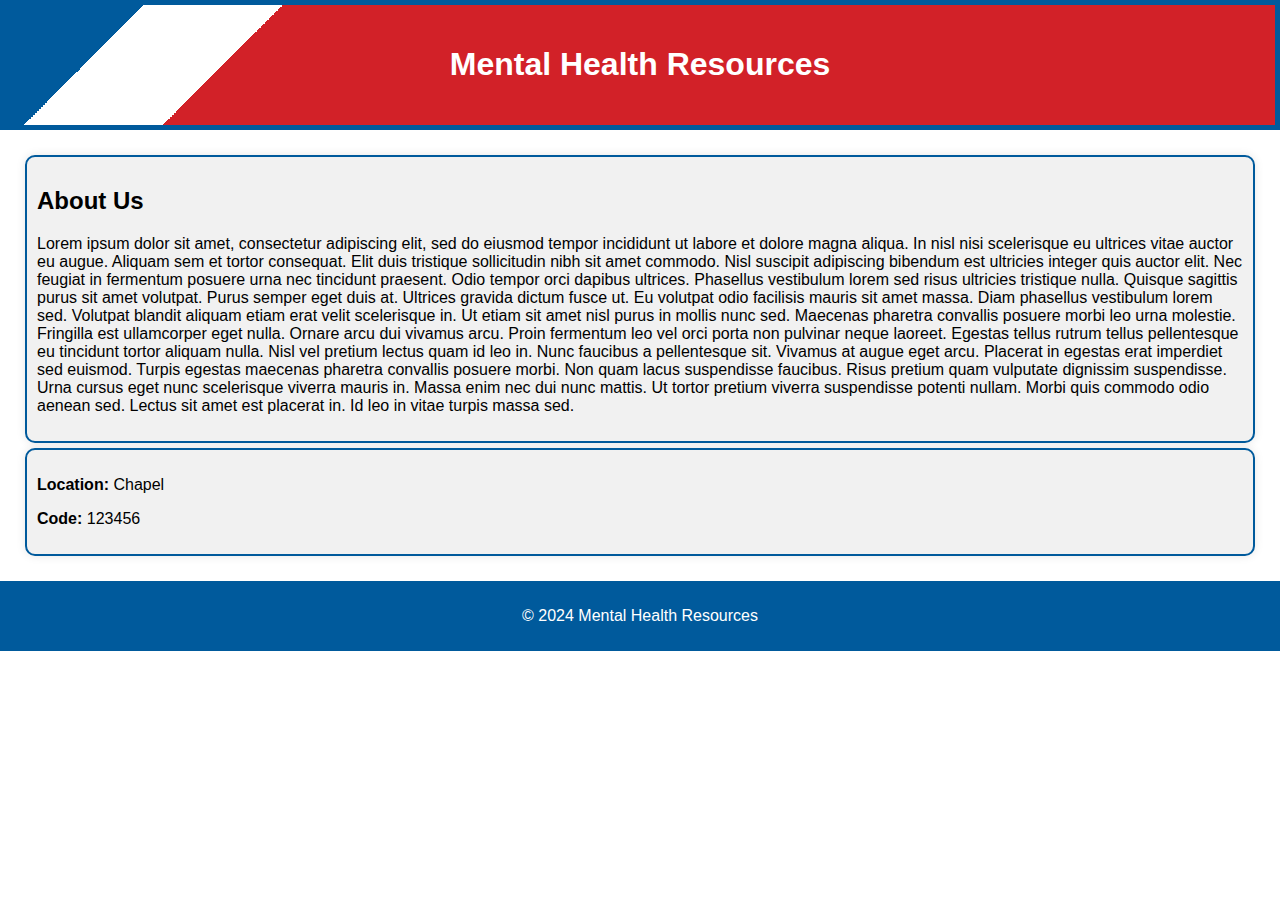
==== index.html @ daed29f8 "Initial" ====
<!DOCTYPE html>
<html lang="en">
<head>
    <meta charset="UTF-8">
    <meta name="viewport" content="width=device-width, initial-scale=1.0">
    <title>Mental Health Resources</title>
    <link rel="stylesheet" href="styles.css">
</head>
<body>
    <header>
        <h1>Mental Health Resources</h1>
    </header>
    <main>
        <div class="content">
            <h2>About Us</h2>
            <p>Lorem ipsum dolor sit amet, consectetur adipiscing elit, sed do eiusmod tempor incididunt ut labore et dolore magna aliqua. In nisl nisi scelerisque eu ultrices vitae auctor eu augue. Aliquam sem et tortor consequat. Elit duis tristique sollicitudin nibh sit amet commodo. Nisl suscipit adipiscing bibendum est ultricies integer quis auctor elit. Nec feugiat in fermentum posuere urna nec tincidunt praesent. Odio tempor orci dapibus ultrices. Phasellus vestibulum lorem sed risus ultricies tristique nulla. Quisque sagittis purus sit amet volutpat. Purus semper eget duis at. Ultrices gravida dictum fusce ut. Eu volutpat odio facilisis mauris sit amet massa. Diam phasellus vestibulum lorem sed.

Volutpat blandit aliquam etiam erat velit scelerisque in. Ut etiam sit amet nisl purus in mollis nunc sed. Maecenas pharetra convallis posuere morbi leo urna molestie. Fringilla est ullamcorper eget nulla. Ornare arcu dui vivamus arcu. Proin fermentum leo vel orci porta non pulvinar neque laoreet. Egestas tellus rutrum tellus pellentesque eu tincidunt tortor aliquam nulla. Nisl vel pretium lectus quam id leo in. Nunc faucibus a pellentesque sit. Vivamus at augue eget arcu. Placerat in egestas erat imperdiet sed euismod. Turpis egestas maecenas pharetra convallis posuere morbi. Non quam lacus suspendisse faucibus. Risus pretium quam vulputate dignissim suspendisse. Urna cursus eget nunc scelerisque viverra mauris in. Massa enim nec dui nunc mattis. Ut tortor pretium viverra suspendisse potenti nullam. Morbi quis commodo odio aenean sed. Lectus sit amet est placerat in. Id leo in vitae turpis massa sed.</p>
        </div>
	<div class="content">
	  <p><b>Location: </b> Chapel</p>
	  <p><b>Code: </b>123456</p>
	</div>
    </main>
    <footer>
        <p>&copy; 2024 Mental Health Resources</p>
    </footer>
</body>
</html>
---- styles.css ----
body {
    font-family: Arial, sans-serif;
    margin: 0;
    padding: 0;
    background-color: white;
    color: black;
}

header {
    background: linear-gradient(135deg, #005A9c 0%, #005A9c 10%, white 10%, white 20%, #D22128 20%, #D22128 100%);
    /*background-color: blue;*/
    color: white;
    padding: 20px;
    text-align: center;
    border: 5px solid #005a9c;
}

main {
    padding: 20px;
}

.content {
    background-color: #f1f1f1; /* Light gray */
    border-radius: 10px;
    border: 2px solid #005a9c;
    padding: 10px;
    margin: 5px;
    box-shadow: 0px 0px 10px rgba(0, 0, 0, 0.1); /* Subtle shadow */
}

footer {
    background-color: #005a9c;
    color: white;
    text-align: center;
    padding: 10px;
}
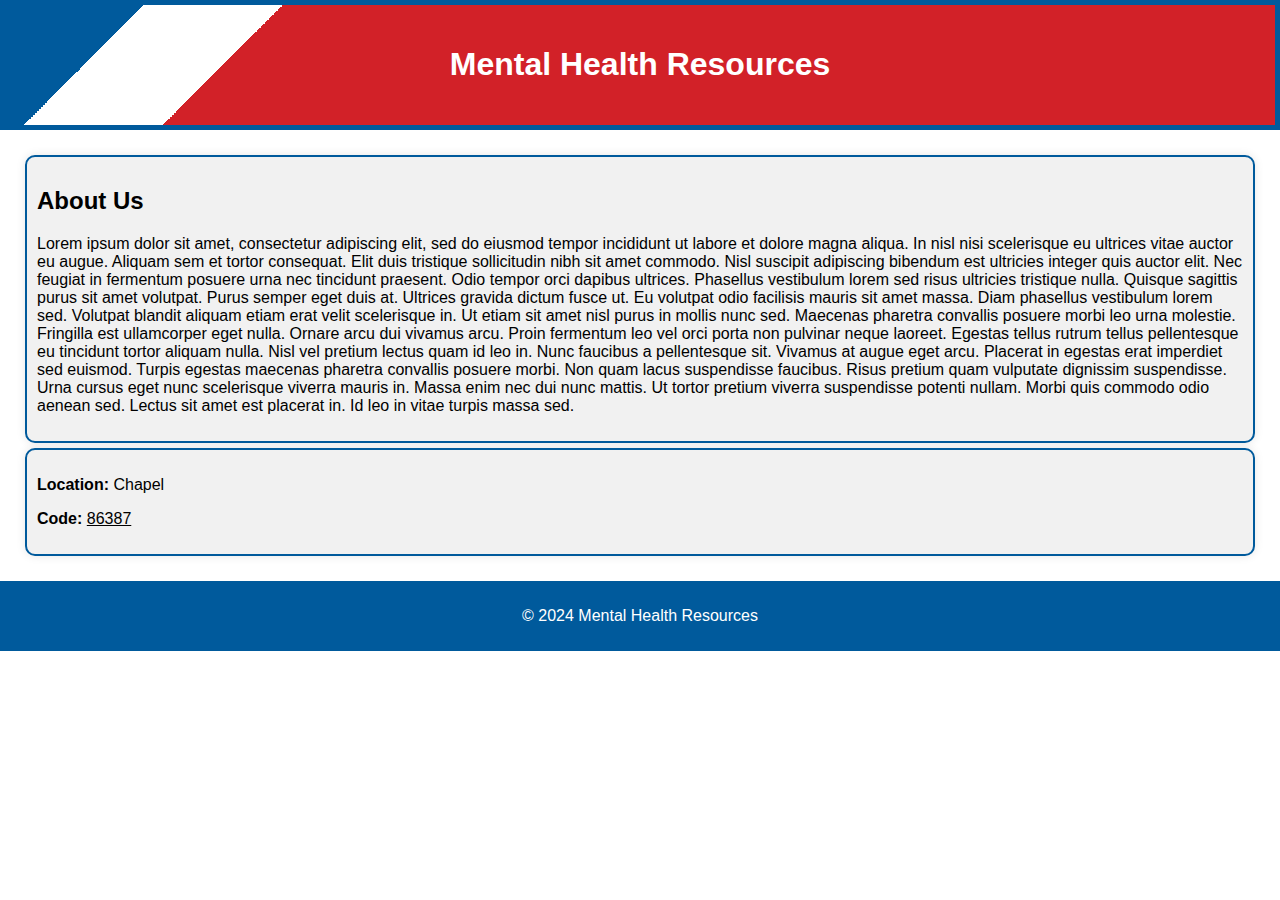
==== commit 0f4ede15: "Added number randomizer" ====
--- a/index.html
+++ b/index.html
@@ -10,6 +10,24 @@
     <header>
         <h1>Mental Health Resources</h1>
     </header>
+
+    <script>
+      window.onload=function generateVerNum() {
+	  const base=1234;
+	  const mult=Math.floor(Math.random() * 9) +1;
+	  const newbase=base * mult;
+	  const add = mult.toString();
+	  var final=newbase + add;
+	  console.log("base: " + newbase)
+	  console.log("mult: " + mult)
+	  console.log(final)
+	  /*document.getElementById("verificationNumber").value=final;
+	    document.body.innerHTML=document.body.innerHTML.replace('123456', $final);*/
+	  document.getElementById("num").innerText=final;
+      }
+    </script>
+
+    
     <main>
         <div class="content">
             <h2>About Us</h2>
@@ -17,9 +35,9 @@
 
 Volutpat blandit aliquam etiam erat velit scelerisque in. Ut etiam sit amet nisl purus in mollis nunc sed. Maecenas pharetra convallis posuere morbi leo urna molestie. Fringilla est ullamcorper eget nulla. Ornare arcu dui vivamus arcu. Proin fermentum leo vel orci porta non pulvinar neque laoreet. Egestas tellus rutrum tellus pellentesque eu tincidunt tortor aliquam nulla. Nisl vel pretium lectus quam id leo in. Nunc faucibus a pellentesque sit. Vivamus at augue eget arcu. Placerat in egestas erat imperdiet sed euismod. Turpis egestas maecenas pharetra convallis posuere morbi. Non quam lacus suspendisse faucibus. Risus pretium quam vulputate dignissim suspendisse. Urna cursus eget nunc scelerisque viverra mauris in. Massa enim nec dui nunc mattis. Ut tortor pretium viverra suspendisse potenti nullam. Morbi quis commodo odio aenean sed. Lectus sit amet est placerat in. Id leo in vitae turpis massa sed.</p>
         </div>
-	<div class="content">
+	<div class="content" onload="generateVerNum()">
 	  <p><b>Location: </b> Chapel</p>
-	  <p><b>Code: </b>123456</p>
+	  <p><b>Code: </b><u id="num">23456</u></p>
 	</div>
     </main>
     <footer>
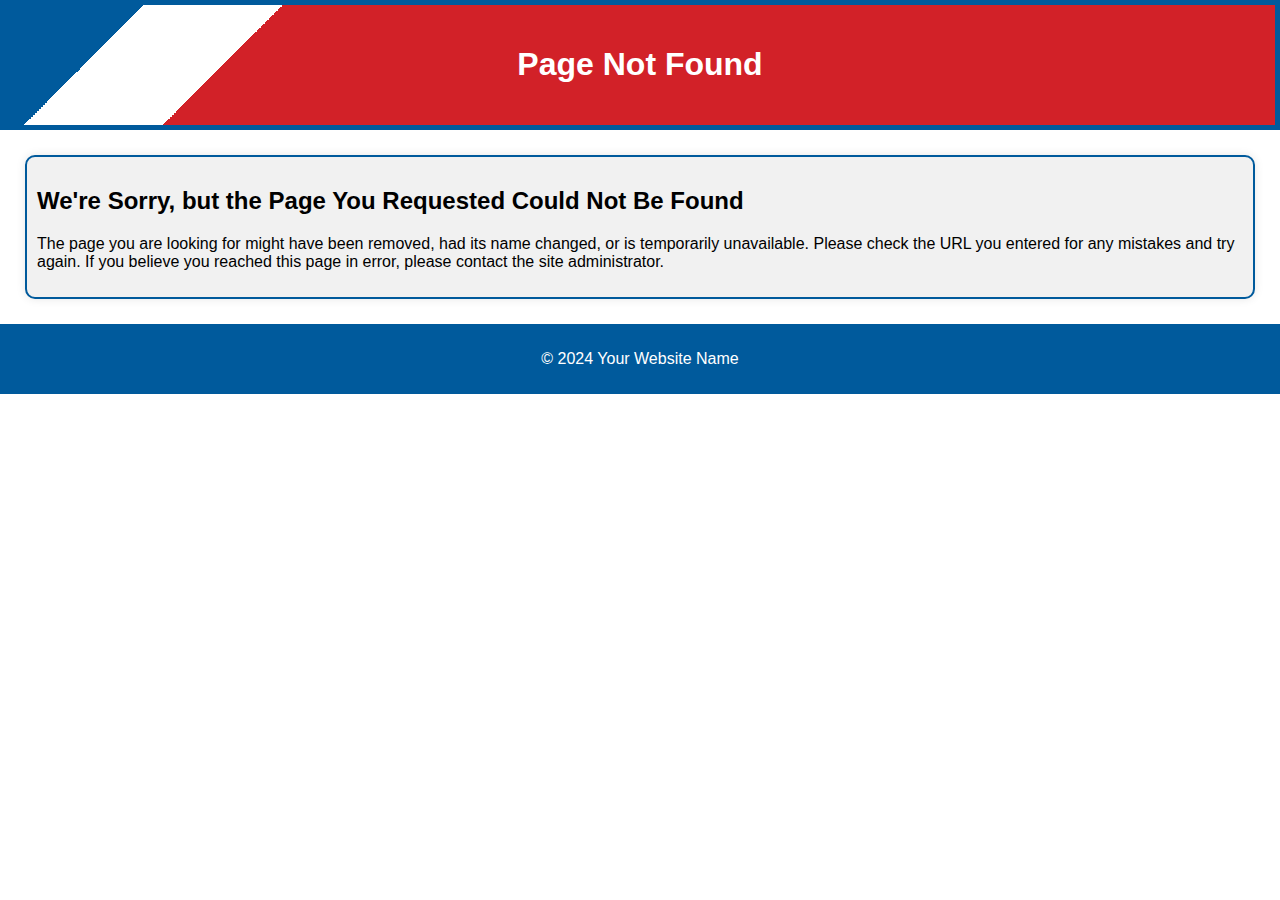
==== commit d57a1c40: "Added "page not found"" ====
--- a/index.html
+++ b/index.html
@@ -3,46 +3,22 @@
 <head>
     <meta charset="UTF-8">
     <meta name="viewport" content="width=device-width, initial-scale=1.0">
-    <title>Mental Health Resources</title>
+    <title>Page Not Found</title>
     <link rel="stylesheet" href="styles.css">
 </head>
 <body>
     <header>
-        <h1>Mental Health Resources</h1>
+        <h1>Page Not Found</h1>
     </header>
 
-    <script>
-      window.onload=function generateVerNum() {
-	  const base=1234;
-	  const mult=Math.floor(Math.random() * 9) +1;
-	  const newbase=base * mult;
-	  const add = mult.toString();
-	  var final=newbase + add;
-	  console.log("base: " + newbase)
-	  console.log("mult: " + mult)
-	  console.log(final)
-	  /*document.getElementById("verificationNumber").value=final;
-	    document.body.innerHTML=document.body.innerHTML.replace('123456', $final);*/
-	  document.getElementById("num").innerText=final;
-      }
-    </script>
-
-    
     <main>
         <div class="content">
-            <h2>About Us</h2>
-            <p>Lorem ipsum dolor sit amet, consectetur adipiscing elit, sed do eiusmod tempor incididunt ut labore et dolore magna aliqua. In nisl nisi scelerisque eu ultrices vitae auctor eu augue. Aliquam sem et tortor consequat. Elit duis tristique sollicitudin nibh sit amet commodo. Nisl suscipit adipiscing bibendum est ultricies integer quis auctor elit. Nec feugiat in fermentum posuere urna nec tincidunt praesent. Odio tempor orci dapibus ultrices. Phasellus vestibulum lorem sed risus ultricies tristique nulla. Quisque sagittis purus sit amet volutpat. Purus semper eget duis at. Ultrices gravida dictum fusce ut. Eu volutpat odio facilisis mauris sit amet massa. Diam phasellus vestibulum lorem sed.
-
-Volutpat blandit aliquam etiam erat velit scelerisque in. Ut etiam sit amet nisl purus in mollis nunc sed. Maecenas pharetra convallis posuere morbi leo urna molestie. Fringilla est ullamcorper eget nulla. Ornare arcu dui vivamus arcu. Proin fermentum leo vel orci porta non pulvinar neque laoreet. Egestas tellus rutrum tellus pellentesque eu tincidunt tortor aliquam nulla. Nisl vel pretium lectus quam id leo in. Nunc faucibus a pellentesque sit. Vivamus at augue eget arcu. Placerat in egestas erat imperdiet sed euismod. Turpis egestas maecenas pharetra convallis posuere morbi. Non quam lacus suspendisse faucibus. Risus pretium quam vulputate dignissim suspendisse. Urna cursus eget nunc scelerisque viverra mauris in. Massa enim nec dui nunc mattis. Ut tortor pretium viverra suspendisse potenti nullam. Morbi quis commodo odio aenean sed. Lectus sit amet est placerat in. Id leo in vitae turpis massa sed.</p>
+            <h2>We're Sorry, but the Page You Requested Could Not Be Found</h2>
+            <p>The page you are looking for might have been removed, had its name changed, or is temporarily unavailable. Please check the URL you entered for any mistakes and try again. If you believe you reached this page in error, please contact the site administrator.</p>
         </div>
-	<div class="content" onload="generateVerNum()">
-	  <p><b>Location: </b> Chapel</p>
-	  <p><b>Code: </b><u id="num">23456</u></p>
-	</div>
     </main>
     <footer>
-        <p>&copy; 2024 Mental Health Resources</p>
+        <p>&copy; 2024 Your Website Name</p>
     </footer>
 </body>
 </html>
-
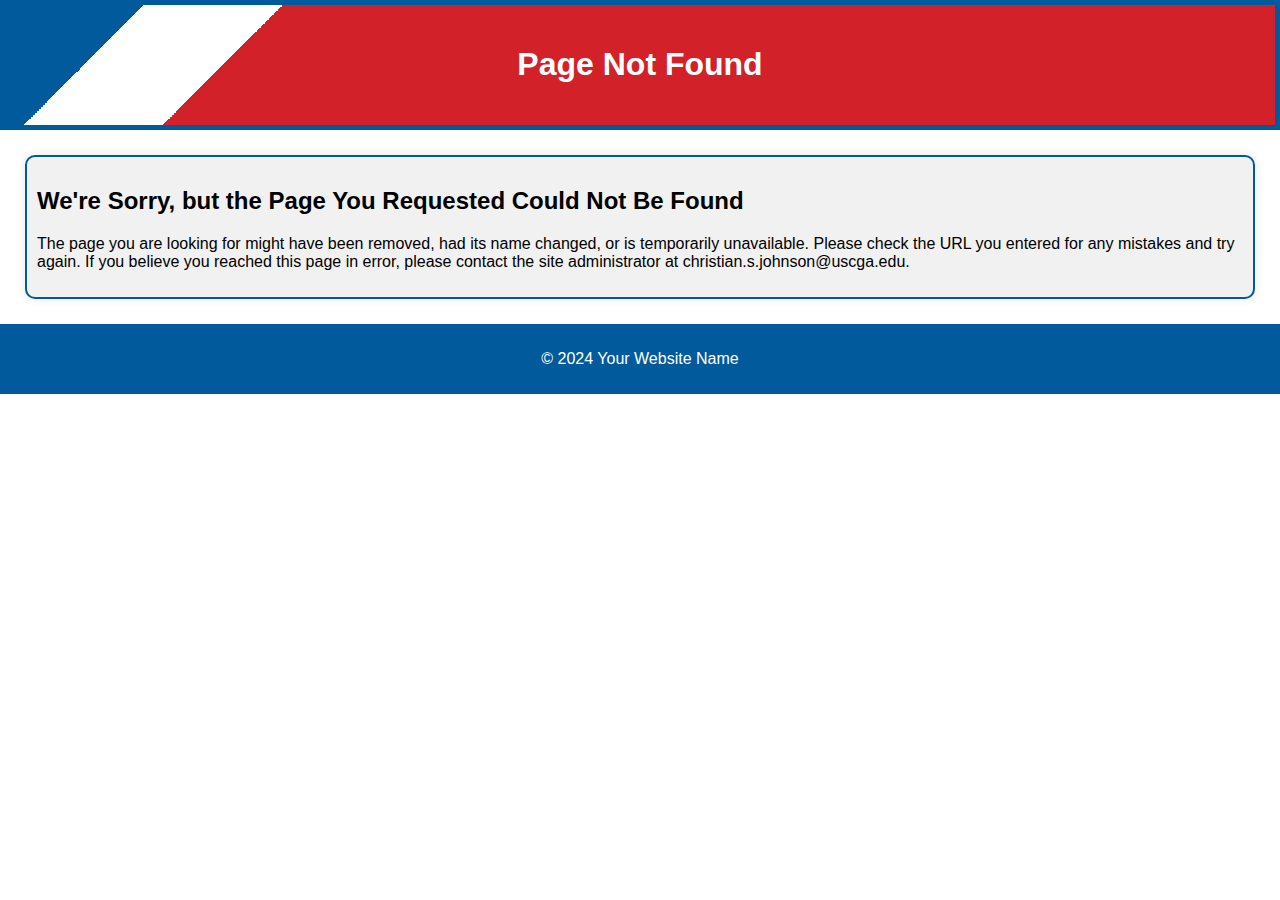
==== commit 2e6489c7: "Update index.html" ====
--- a/index.html
+++ b/index.html
@@ -14,7 +14,7 @@
     <main>
         <div class="content">
             <h2>We're Sorry, but the Page You Requested Could Not Be Found</h2>
-            <p>The page you are looking for might have been removed, had its name changed, or is temporarily unavailable. Please check the URL you entered for any mistakes and try again. If you believe you reached this page in error, please contact the site administrator.</p>
+            <p>The page you are looking for might have been removed, had its name changed, or is temporarily unavailable. Please check the URL you entered for any mistakes and try again. If you believe you reached this page in error, please contact the site administrator at christian.s.johnson@uscga.edu.</p>
         </div>
     </main>
     <footer>
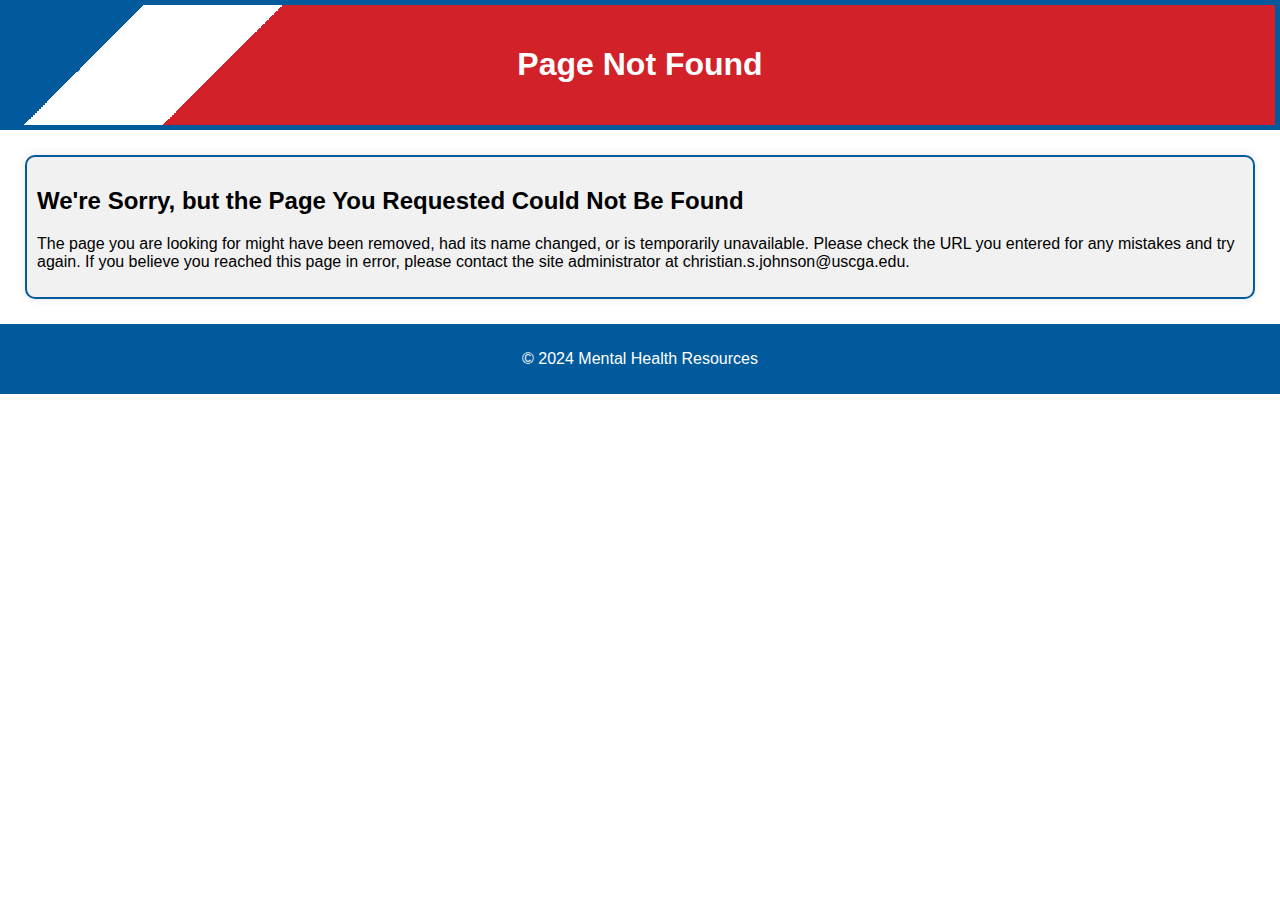
==== commit 960f313a: "Updated index.html" ====
--- a/index.html
+++ b/index.html
@@ -18,7 +18,7 @@
         </div>
     </main>
     <footer>
-        <p>&copy; 2024 Your Website Name</p>
+        <p>&copy; 2024 Mental Health Resources</p>
     </footer>
 </body>
 </html>
